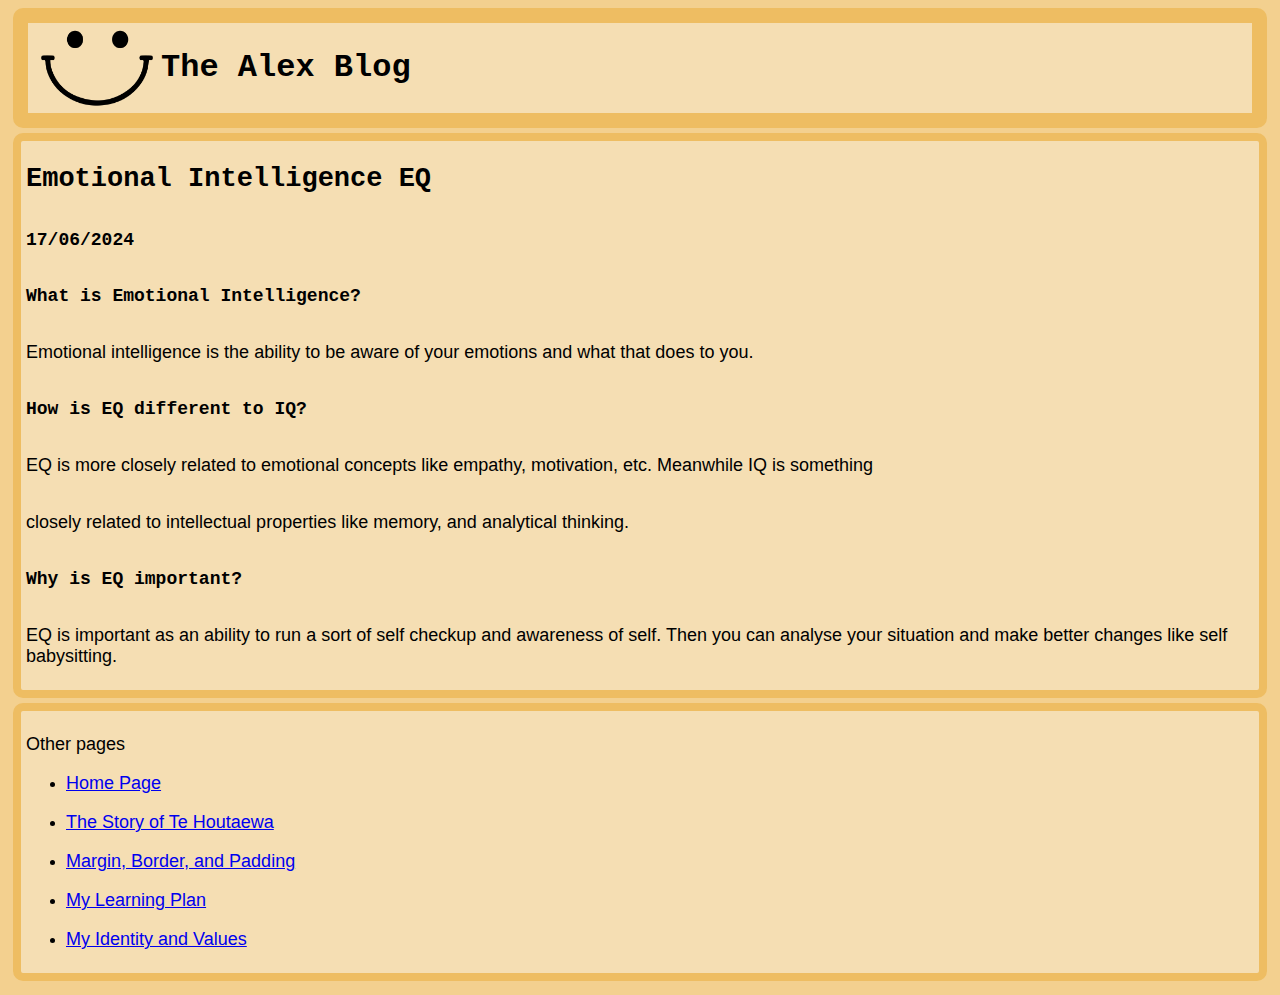
==== blog/emotional-intelligence.html @ e522c858 "Add blog on EQ" ====
<!DOCTYPE html>
<html>
  <head>
    <title>Margin, Border, and Padding</title>
    <meta charset="UTF-8" />
    <link href="../styles/main.css" rel="stylesheet" />
  </head>

  <body>
    <div class="header">
      <img class="logo" src="../images/smile.png" />
      <h1 class="title">The Alex Blog</h1>
    </div>
    <div class="writing">
      <h1>Emotional Intelligence EQ</h1>
      <h3>17/06/2024</h3>
      <h3>What is Emotional Intelligence?</h3>
      <p>
        Emotional intelligence is the ability to be aware of your emotions and
        what that does to you.
      </p>
      <h3>How is EQ different to IQ?</h3>
      <p>
        EQ is more closely related to emotional concepts like empathy,
        motivation, etc. Meanwhile IQ is something
      </p>
      <p>
        closely related to intellectual properties like memory, and analytical
        thinking.
      </p>
      <h3>Why is EQ important?</h3>
      <p>
        EQ is important as an ability to run a sort of self checkup and
        awareness of self. Then you can analyse your situation and make better
        changes like self babysitting.
      </p>
    </div>
    <div class="links">
      <p>Other pages</p>
      <ul>
        <li>
          <a href="../index.html"><p>Home Page</p></a>
        </li>
        <li>
          <a href="te-houtaewa-template.html">
            <p>The Story of Te Houtaewa</p></a
          >
        </li>
        <li>
          <a href="html-css.html"><p>Margin, Border, and Padding</p></a>
        </li>
        <li>
          <a href="learning-plan.html"><p>My Learning Plan</p></a>
        </li>
        <li>
          <a href="identity-values.html"><p>My Identity and Values</p></a>
        </li>
      </ul>
    </div>

    <!-- this is a comment. -->
  </body>
</html>
---- styles/main.css ----
body {
  background-color: rgb(243, 208, 143);
}
img {
  width: 10vmax;
}
.header {
  background-color: wheat;
  display: flex;
  border-color: rgb(238, 189, 98);
  border-width: 15px;
  border-style: solid;
  border-radius: 10px;
  padding: 5px;
  margin: 5px;
}
.title {
  font-family: monospace;
  font-size: 2.5vmax;
}
h1 {
  font-family: monospace;
  font-size: 3vh;
}
h2 {
  font-family: monospace;
  font-size: 2.5vh;
}
h3 {
  font-family: monospace;
  font-size: 2vh;
}
p {
  font-family: sans-serif;
  font-size: 2vh;
}
.writing {
  display: flex;
  flex-direction: column;
  background-color: wheat;
  border-color: rgb(238, 189, 98);
  border-width: 8px;
  border-style: solid;
  border-radius: 10px;
  padding: 5px;
  margin: 5px;
}
.links {
  background-color: wheat;
  border-color: rgb(238, 189, 98);
  border-width: 8px;
  border-style: solid;
  border-radius: 10px;
  padding: 5px;
  margin: 5px;
}
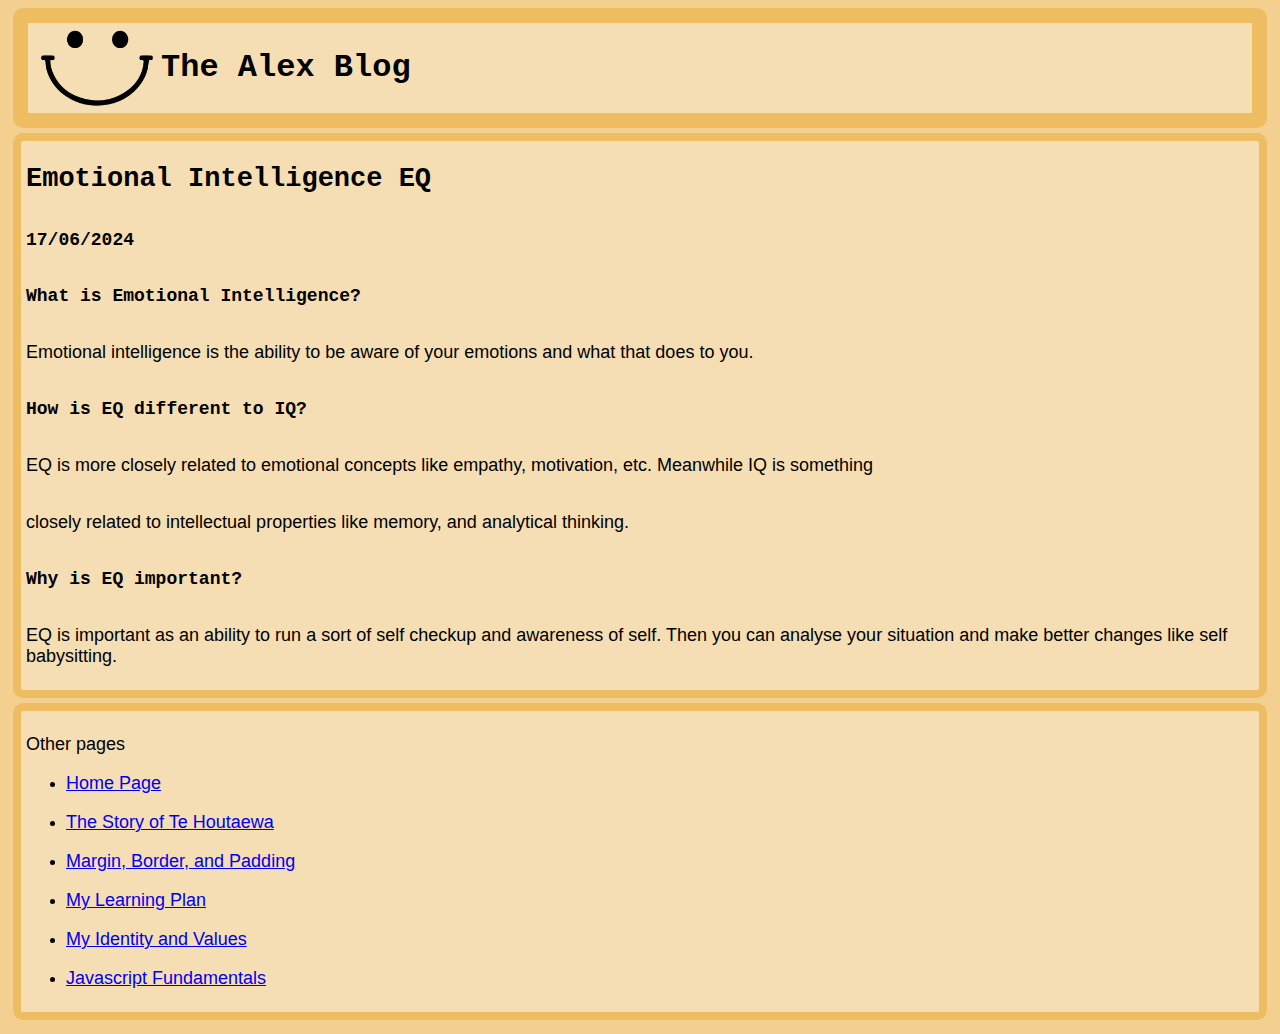
==== commit 1ae1cf41: "introduce JS page for later" ====
--- a/blog/emotional-intelligence.html
+++ b/blog/emotional-intelligence.html
@@ -1,7 +1,7 @@
 <!DOCTYPE html>
 <html>
   <head>
-    <title>Margin, Border, and Padding</title>
+    <title>Emotional Intelligence EQ</title>
     <meta charset="UTF-8" />
     <link href="../styles/main.css" rel="stylesheet" />
   </head>
@@ -55,6 +55,9 @@
         <li>
           <a href="identity-values.html"><p>My Identity and Values</p></a>
         </li>
+        <li>
+          <a href="javascript-dom.html"><p>Javascript Fundamentals</p></a>
+        </li>
       </ul>
     </div>
 
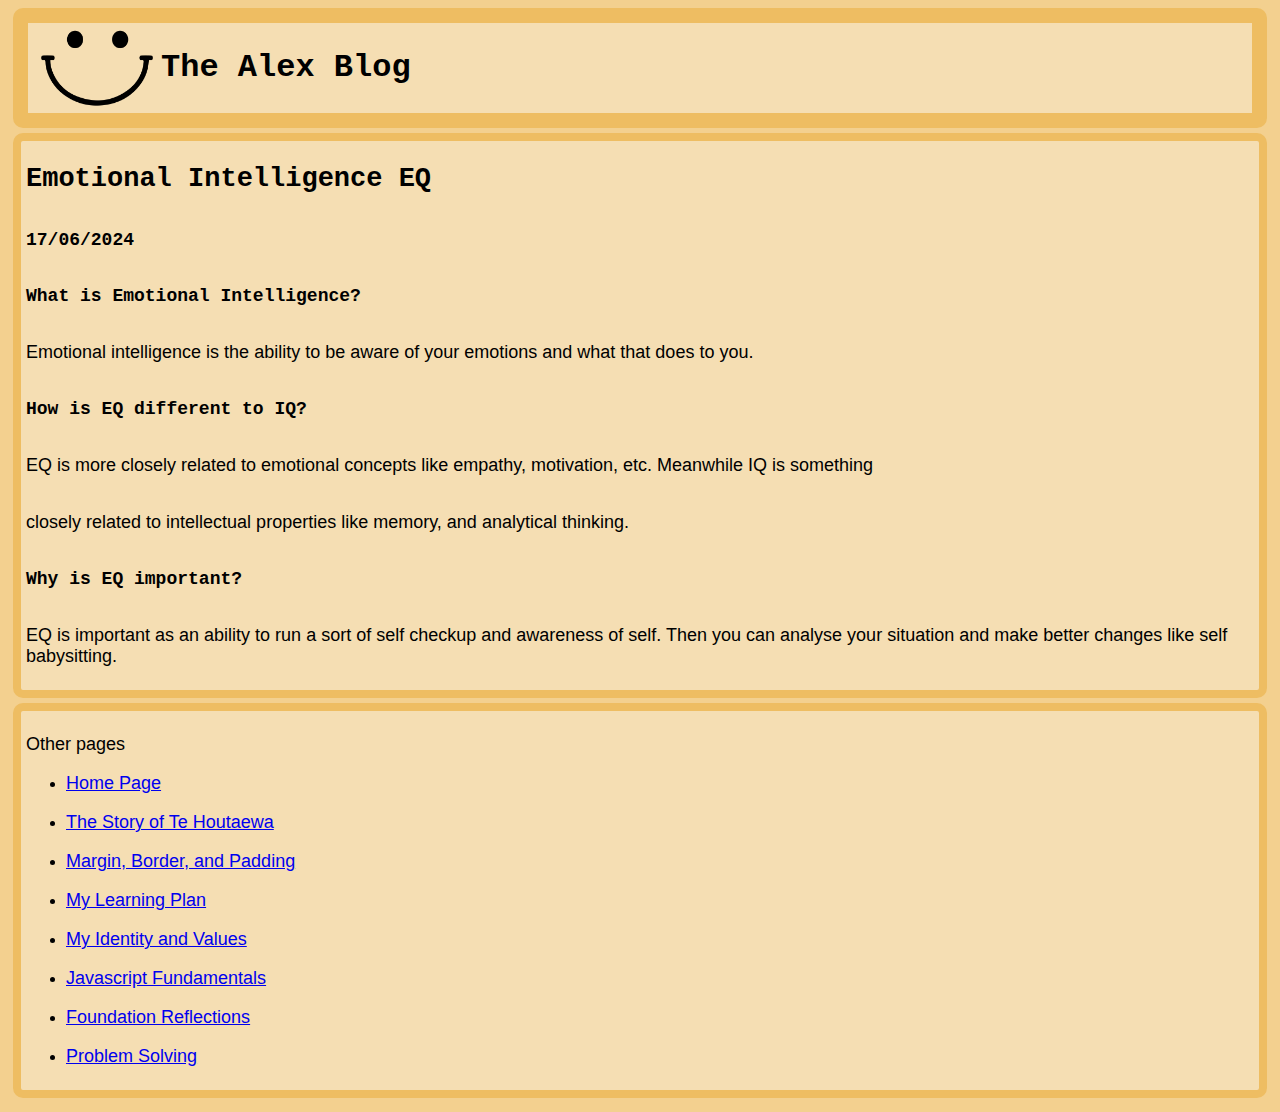
==== commit b73e6079: "remake last blogs to best of ability" ====
--- a/blog/emotional-intelligence.html
+++ b/blog/emotional-intelligence.html
@@ -58,6 +58,16 @@
         <li>
           <a href="javascript-dom.html"><p>Javascript Fundamentals</p></a>
         </li>
+        <li>
+          <a href="foundations-reflection.html">
+            <p>Foundation Reflections</p>
+          </a>
+        </li>
+        <li>
+          <a href="problem-solving.html">
+            <p>Problem Solving</p>
+          </a>
+        </li>
       </ul>
     </div>
 
